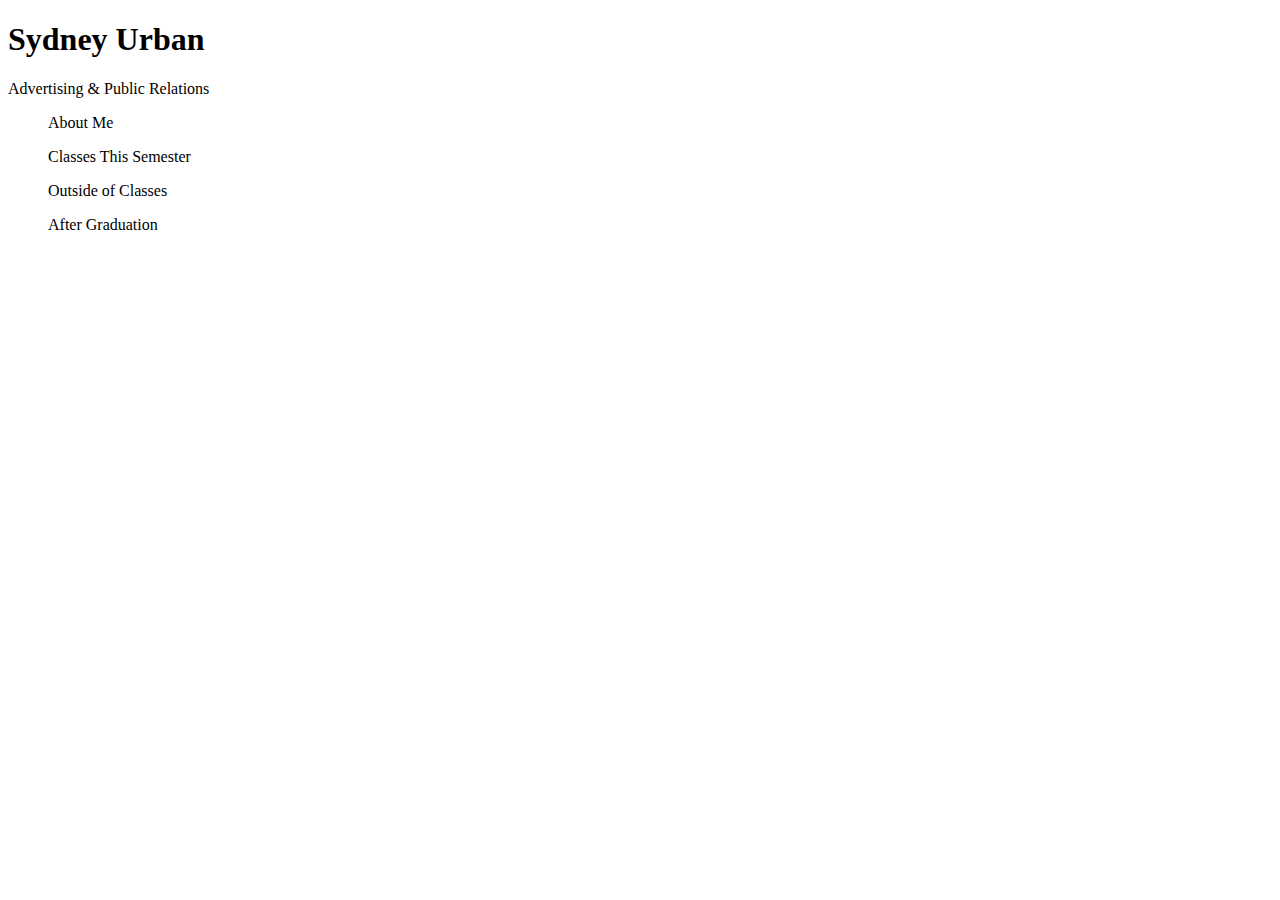
==== assignments/index.html @ 1feaaebd "unordered list" ====
<!doctype html>
<html lang="en">
<head>
    <meta charset="UTF-8">
    <title>Assignments</title>
</head>
<body>
<h1>Sydney Urban</h1>
<p>Advertising & Public Relations</p>


<ul>
    About Me
</ul>
<ul>
Classes This Semester
</ul>
<ul>
Outside of Classes
</ul>
<ul>
After Graduation
</ul>


</body>
</html>
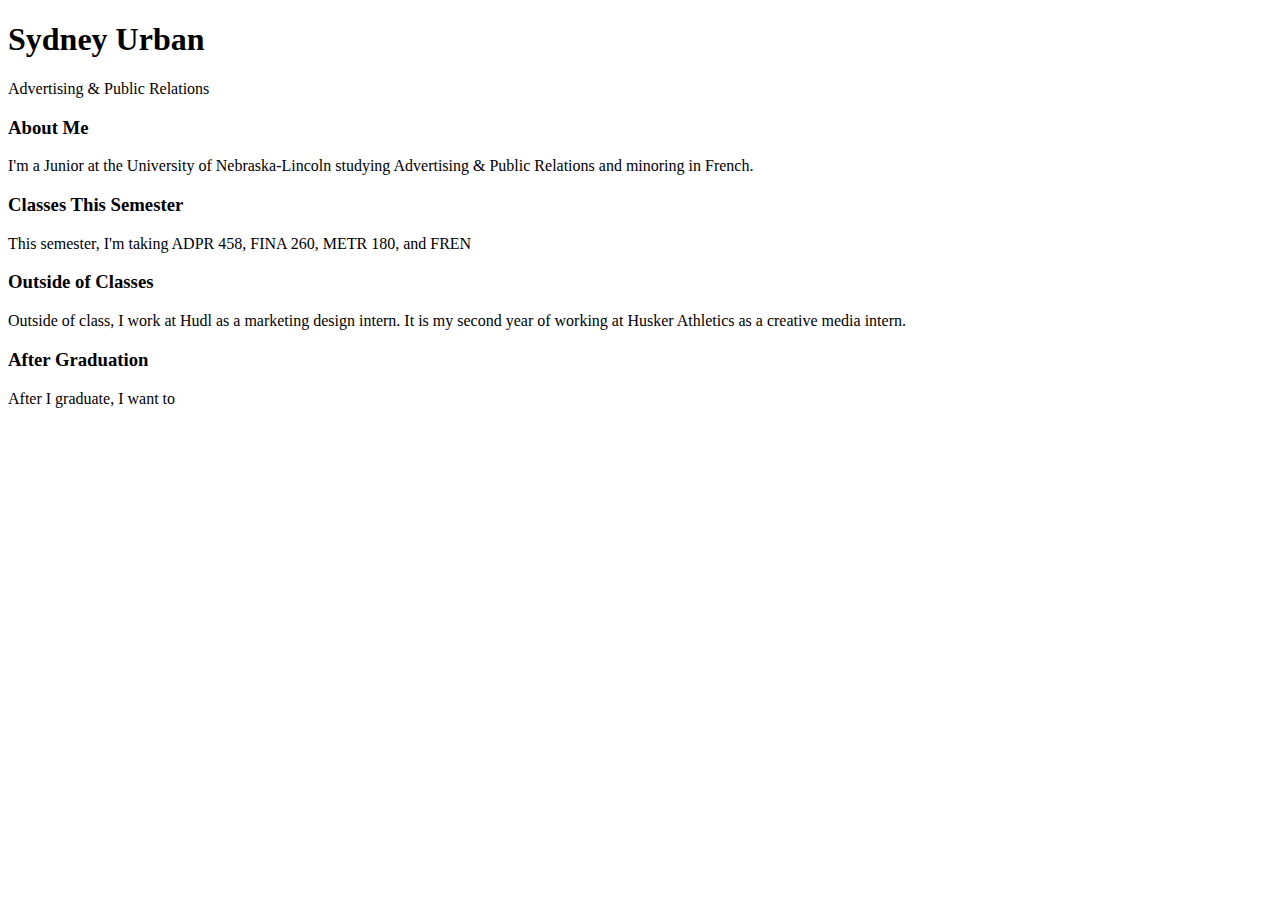
==== commit 9c3a3543: "exercise 1" ====
--- a/assignments/index.html
+++ b/assignments/index.html
@@ -3,24 +3,30 @@
 <head>
     <meta charset="UTF-8">
     <title>Assignments</title>
+    <link rel="stylesheet" href="styles.css">
 </head>
 <body>
+
 <h1>Sydney Urban</h1>
 <p>Advertising & Public Relations</p>
 
 
-<ul>
+<h3>
     About Me
-</ul>
-<ul>
+</h3>
+<p>I'm a Junior at the University of Nebraska-Lincoln studying Advertising & Public Relations and minoring in French. </p>
+<h3>
 Classes This Semester
-</ul>
-<ul>
+</h3>
+<p>This semester, I'm taking ADPR 458, FINA 260, METR 180, and FREN </p>
+<h3>
 Outside of Classes
-</ul>
-<ul>
+</h3>
+<p>Outside of class, I work at Hudl as a marketing design intern. It is my second year of working at Husker Athletics as a creative media intern. </p>
+<h3>
 After Graduation
-</ul>
+</h3>
+<p>After I graduate, I want to</p>
 
 
 </body>
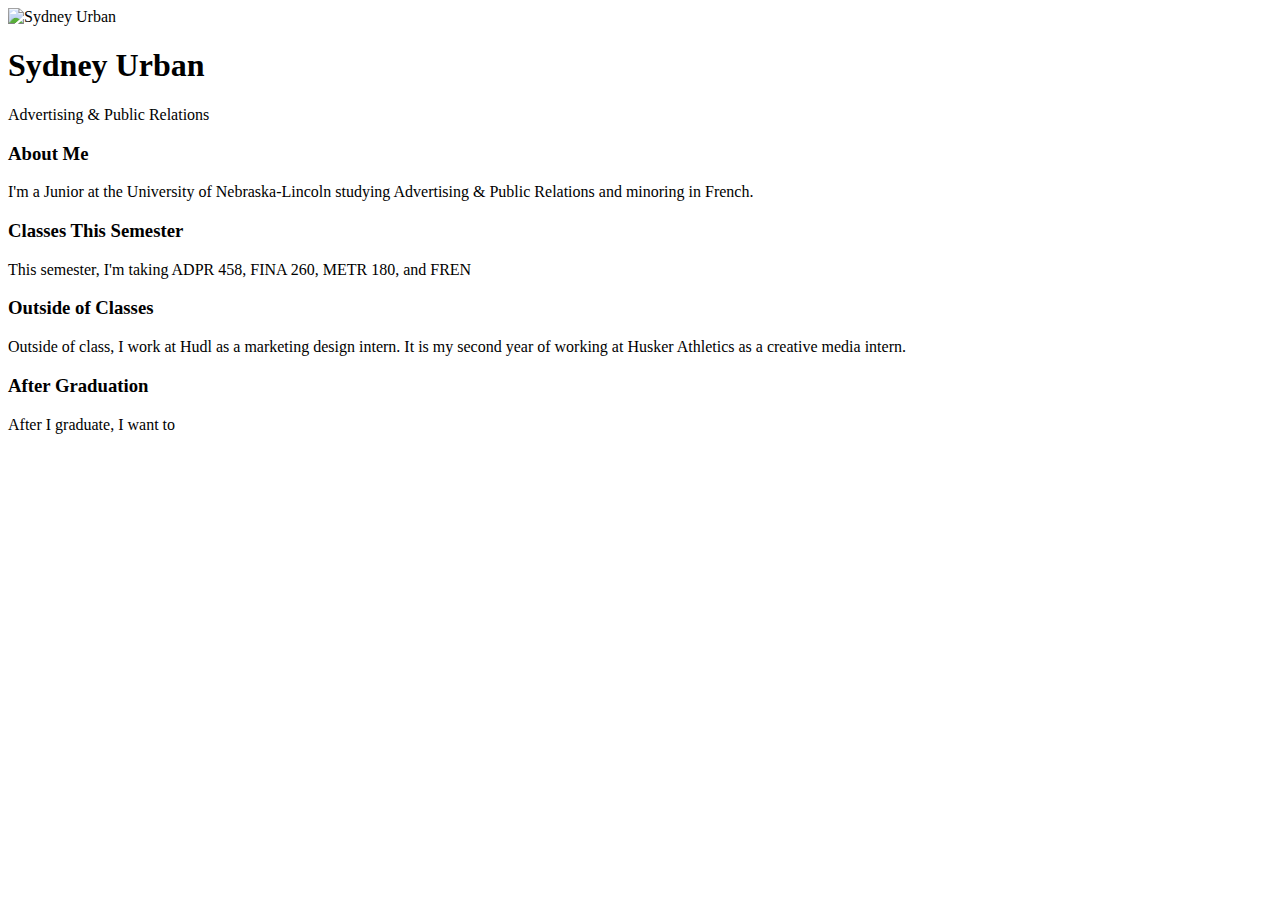
==== commit ad40d1b8: "headshot" ====
--- a/assignments/index.html
+++ b/assignments/index.html
@@ -6,10 +6,9 @@
     <link rel="stylesheet" href="styles.css">
 </head>
 <body>
-
+    <img src="/assignments/images/Headshot.png" alt="Sydney Urban">
 <h1>Sydney Urban</h1>
 <p>Advertising & Public Relations</p>
-
 
 <h3>
     About Me
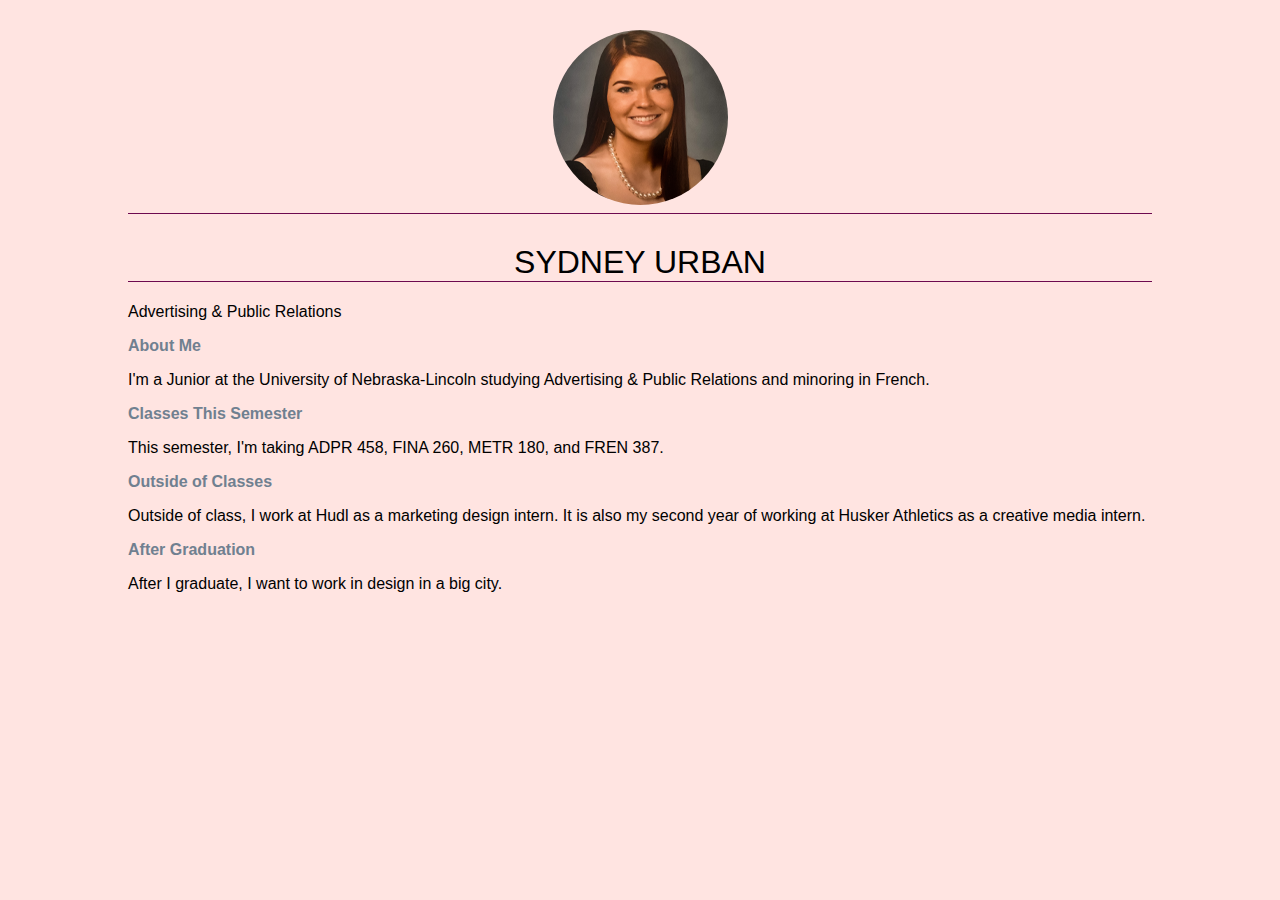
==== commit e6c6421d: "exercise1css" ====
--- a/assignments/index.html
+++ b/assignments/index.html
@@ -3,29 +3,47 @@
 <head>
     <meta charset="UTF-8">
     <title>Assignments</title>
-    <link rel="stylesheet" href="styles.css">
+    <!-- <link rel="stylesheet" href="styles.css"> -->
+<style>
+    body{background-color: mistyrose;
+    margin: 0 10%;
+    font-family: Verdana, Geneva, Tahoma, sans-serif;
+    }
+    h1{
+        text-align: center;
+        font-family:Arial, Helvetica, sans-serif;
+        font-weight: normal;
+        text-transform: uppercase;
+        border-bottom: 1px solid #6d094f;
+        margin-top: 30px;
+    }
+    h2{
+        color: slategrey;
+        font-size: 1em;
+    }
+</style>
 </head>
 <body>
-    <img src="/assignments/images/Headshot.png" alt="Sydney Urban">
+    <h1><img src="/assignments/images/headshot.png" alt="Sydney Urban" style="border-radius: 50%;"></h1>
 <h1>Sydney Urban</h1>
 <p>Advertising & Public Relations</p>
 
-<h3>
+<h2>
     About Me
-</h3>
+</h2>
 <p>I'm a Junior at the University of Nebraska-Lincoln studying Advertising & Public Relations and minoring in French. </p>
-<h3>
+<h2>
 Classes This Semester
-</h3>
-<p>This semester, I'm taking ADPR 458, FINA 260, METR 180, and FREN </p>
-<h3>
+</h2>
+<p>This semester, I'm taking ADPR 458, FINA 260, METR 180, and FREN 387.</p>
+<h2>
 Outside of Classes
-</h3>
-<p>Outside of class, I work at Hudl as a marketing design intern. It is my second year of working at Husker Athletics as a creative media intern. </p>
-<h3>
+</h2>
+<p>Outside of class, I work at Hudl as a marketing design intern. It is also my second year of working at Husker Athletics as a creative media intern. </p>
+<h2>
 After Graduation
-</h3>
-<p>After I graduate, I want to</p>
+</h2>
+<p>After I graduate, I want to work in design in a big city. </p>
 
 
 </body>
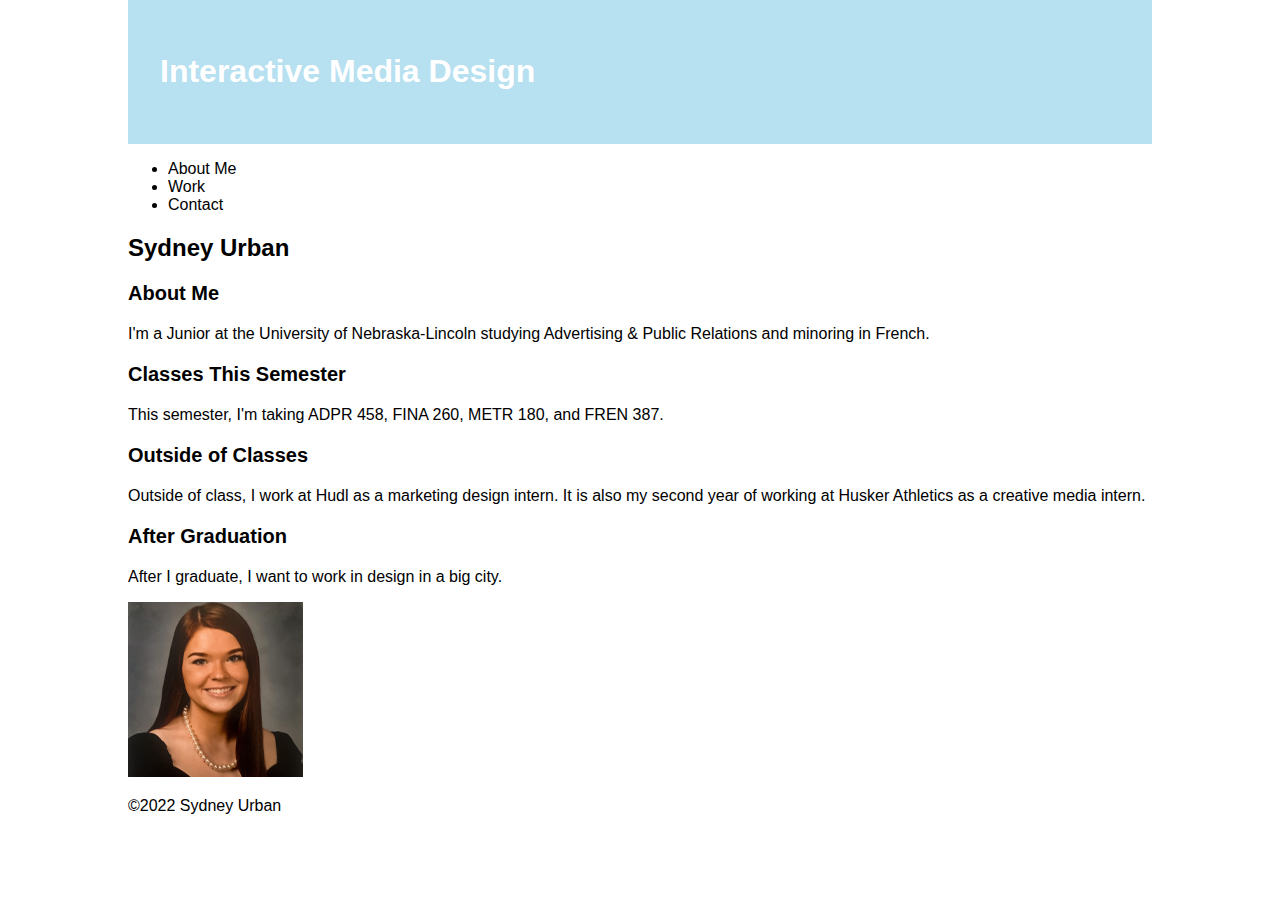
==== commit f3885cf4: "EXERCISE 5: HTML Structure and Basic CSS Start Assignment" ====
--- a/assignments/index.html
+++ b/assignments/index.html
@@ -3,48 +3,44 @@
 <head>
     <meta charset="UTF-8">
     <title>Assignments</title>
-    <!-- <link rel="stylesheet" href="styles.css"> -->
-<style>
-    body{background-color: mistyrose;
-    margin: 0 10%;
-    font-family: Verdana, Geneva, Tahoma, sans-serif;
-    }
-    h1{
-        text-align: center;
-        font-family:Arial, Helvetica, sans-serif;
-        font-weight: normal;
-        text-transform: uppercase;
-        border-bottom: 1px solid #6d094f;
-        margin-top: 30px;
-    }
-    h2{
-        color: slategrey;
-        font-size: 1em;
-    }
-</style>
+    <link rel="stylesheet" href="css/style.css">
 </head>
+
 <body>
-    <h1><img src="/assignments/images/headshot.png" alt="Sydney Urban" style="border-radius: 50%;"></h1>
-<h1>Sydney Urban</h1>
-<p>Advertising & Public Relations</p>
 
-<h2>
-    About Me
-</h2>
-<p>I'm a Junior at the University of Nebraska-Lincoln studying Advertising & Public Relations and minoring in French. </p>
-<h2>
-Classes This Semester
-</h2>
-<p>This semester, I'm taking ADPR 458, FINA 260, METR 180, and FREN 387.</p>
-<h2>
-Outside of Classes
-</h2>
-<p>Outside of class, I work at Hudl as a marketing design intern. It is also my second year of working at Husker Athletics as a creative media intern. </p>
-<h2>
-After Graduation
-</h2>
-<p>After I graduate, I want to work in design in a big city. </p>
+    <header>
+        <h1>Interactive Media Design</h1>
+    </header>
+<nav>
+    <ul>
+        <li>About Me</li>
+        <li>Work</li>
+        <li>Contact</li>
+    </ul>
+</nav>
 
 
+  <section>
+<h2>Sydney Urban</h2>
+<h3> About Me</h3>
+<p>I'm a Junior at the University of Nebraska-Lincoln studying Advertising & Public Relations and minoring in French. </p>
+
+<h3>Classes This Semester</h3>
+<p>This semester, I'm taking ADPR 458, FINA 260, METR 180, and FREN 387.</p>
+
+<h3>Outside of Classes</h3>
+<p>Outside of class, I work at Hudl as a marketing design intern. It is also my second year of working at Husker Athletics as a creative media intern. </p>
+
+<h3>After Graduation</h3>
+<p>After I graduate, I want to work in design in a big city. </p>
+</section>
+
+
+<aside>
+    <img src="images/headshot.png" alt="Photo of Sydney" class="circle">
+</aside>
+<footer>
+    <p>&copy;2022 Sydney Urban</p>
+</footer>
 </body>
 </html>
--- a/assignments/css/style.css
+++ b/assignments/css/style.css
@@ -0,0 +1,18 @@
+body {
+    margin: 0 10%;
+    font-family: Verdana, Geneva, Tahoma, sans-serif;
+    }
+header {
+background-color: rgb(183, 224, 240);
+color: white;
+padding: 2rem;
+}
+    h1  {
+    font-size: 2rem;
+    }
+    h2 {
+    font-size: 1.5rem;
+    }
+    h3 {
+        font-size: 1.25rem;
+    }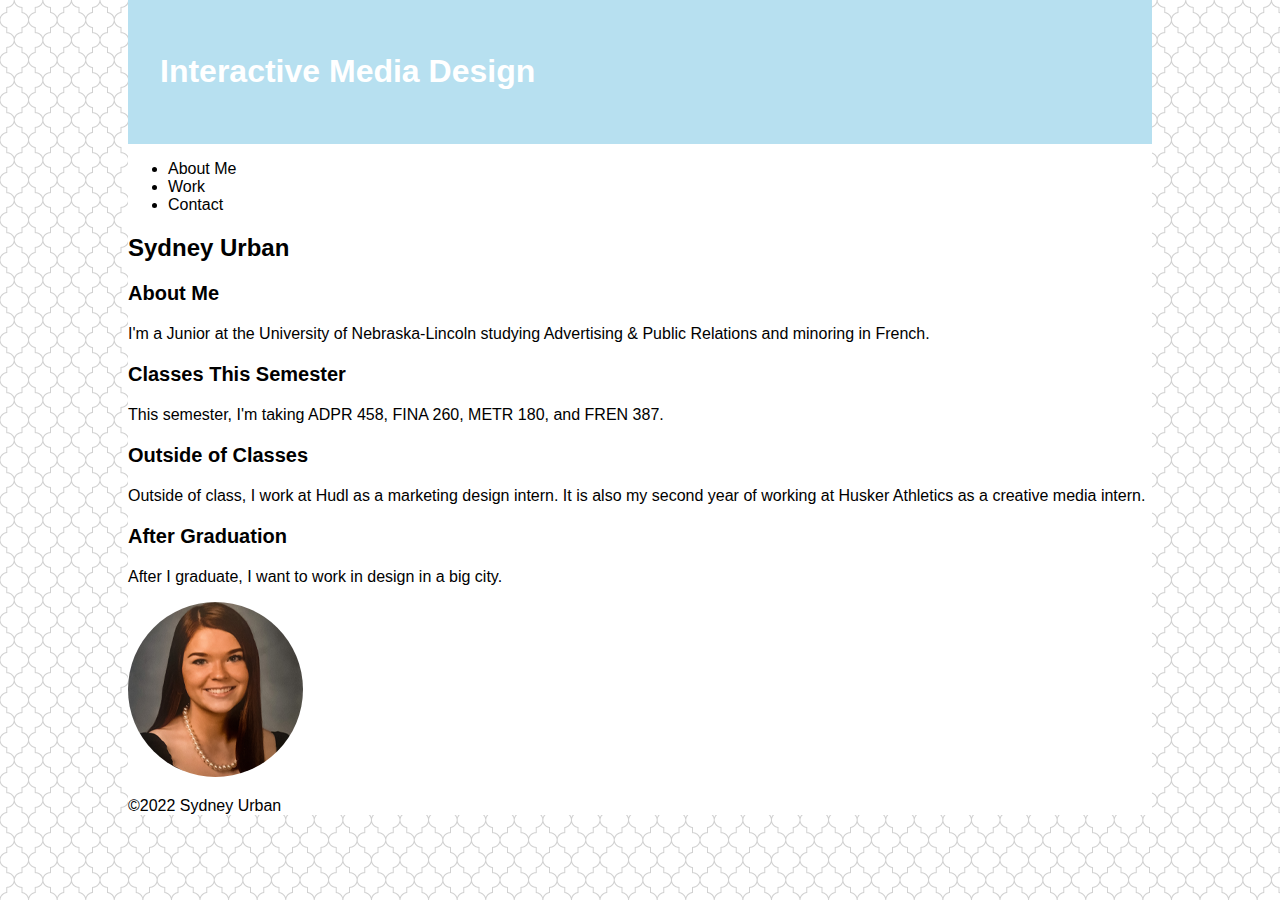
==== commit 19f8fc11: "exercise6 css" ====
--- a/assignments/index.html
+++ b/assignments/index.html
@@ -7,6 +7,7 @@
 </head>
 
 <body>
+    <div class="container">
 
     <header>
         <h1>Interactive Media Design</h1>
@@ -42,5 +43,7 @@
 <footer>
     <p>&copy;2022 Sydney Urban</p>
 </footer>
+
+</div> <!-- container closes -->
 </body>
 </html>
--- a/assignments/css/style.css
+++ b/assignments/css/style.css
@@ -1,7 +1,11 @@
 body {
     margin: 0 10%;
     font-family: Verdana, Geneva, Tahoma, sans-serif;
+    background-image: url("../images/bg.png");
     }
+.container{
+    background-color: white;
+}
 header {
 background-color: rgb(183, 224, 240);
 color: white;
@@ -15,4 +19,7 @@
     }
     h3 {
         font-size: 1.25rem;
-    }+    }
+    img {
+        border-radius: 50%;
+      }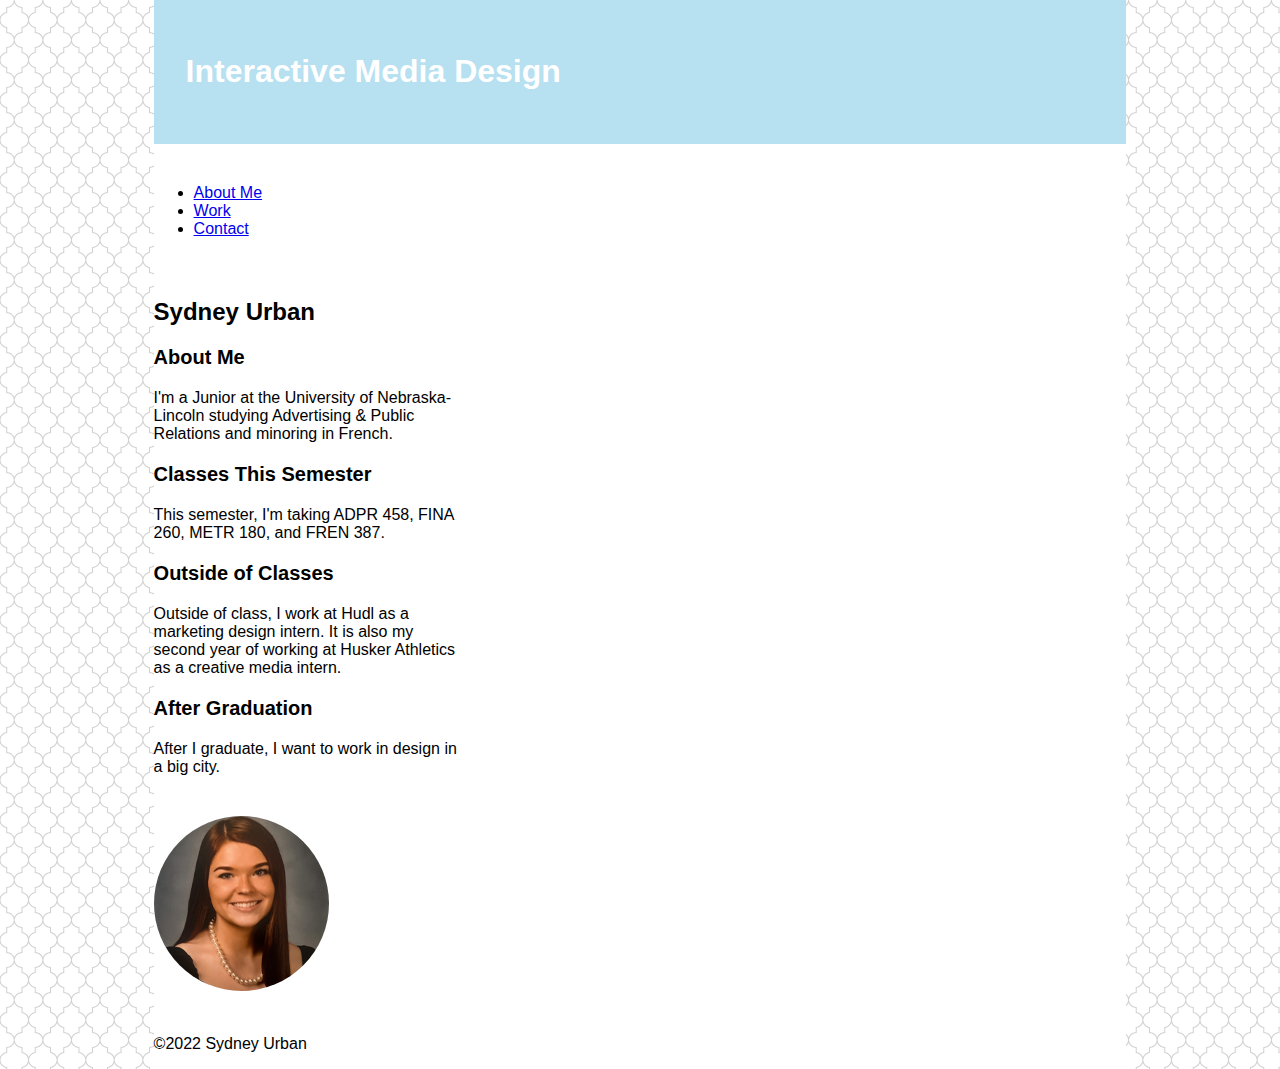
==== commit c5c85ff5: "assignment7" ====
--- a/assignments/index.html
+++ b/assignments/index.html
@@ -14,15 +14,15 @@
     </header>
 <nav>
     <ul>
-        <li>About Me</li>
-        <li>Work</li>
-        <li>Contact</li>
+        <li> <a href="index.html"> About Me </a></li>
+        <li> <a href="work.html"> Work </a></li>
+        <li> <a href="contact.html"> Contact </a></li>
     </ul>
 </nav>
 
+<section class="col-span-8">
+<h2>Sydney Urban</h2>
 
-  <section>
-<h2>Sydney Urban</h2>
 <h3> About Me</h3>
 <p>I'm a Junior at the University of Nebraska-Lincoln studying Advertising & Public Relations and minoring in French. </p>
 
@@ -37,9 +37,10 @@
 </section>
 
 
-<aside>
+<aside class="col-span-4">
     <img src="images/headshot.png" alt="Photo of Sydney" class="circle">
 </aside>
+
 <footer>
     <p>&copy;2022 Sydney Urban</p>
 </footer>
--- a/assignments/css/style.css
+++ b/assignments/css/style.css
@@ -1,11 +1,16 @@
+*{
+    font-family: sans-serif;
+    box-sizing: border-box;
+
+}
+
+
+
 body {
     margin: 0 10%;
-    font-family: Verdana, Geneva, Tahoma, sans-serif;
     background-image: url("../images/bg.png");
     }
-.container{
-    background-color: white;
-}
+
 header {
 background-color: rgb(183, 224, 240);
 color: white;
@@ -22,4 +27,31 @@
     }
     img {
         border-radius: 50%;
-      }+      }
+
+
+
+/* Layout */
+
+.container {
+    display: grid;
+    gap: 1.5rem;
+    grid-template-columns: repeat(12, 1fr);
+    background-color: white;
+    margin: 0 auto;
+    width: min(95%, 75rem);
+}
+
+.container > * {
+    grid-column: span 12;
+
+}
+
+/* Desktop Layout */
+
+@media screen and (min-width: 40rem) {
+    .col-span-8{
+        grid-column: span 8; }
+    .col-span-8{
+        grid-column: span 4; }
+}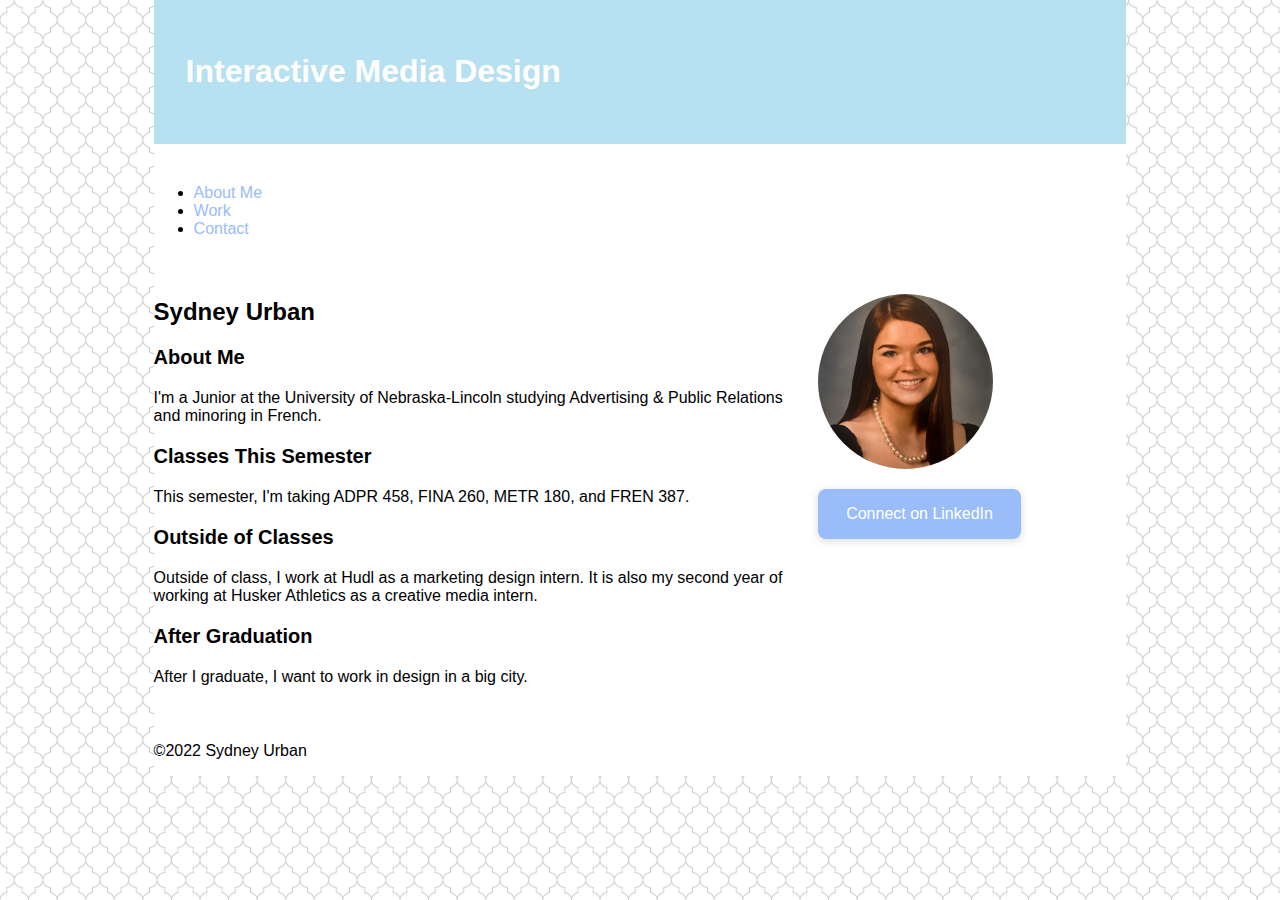
==== commit dda61ba8: "exercise 8 css links" ====
--- a/assignments/index.html
+++ b/assignments/index.html
@@ -38,7 +38,8 @@
 
 
 <aside class="col-span-4">
-    <img src="images/headshot.png" alt="Photo of Sydney" class="circle">
+    <p><img src="images/headshot.png" alt="Photo of Sydney" class="circle"></p>
+    <a href="https://www.linkedin.com" target="_blank" class="button">Connect on LinkedIn</a>
 </aside>
 
 <footer>
--- a/assignments/css/style.css
+++ b/assignments/css/style.css
@@ -3,7 +3,6 @@
     box-sizing: border-box;
 
 }
-
 
 
 body {
@@ -29,7 +28,15 @@
         border-radius: 50%;
       }
 
+a:link, a:visited {
+    color:#9abcf8;
+    text-decoration: none; 
+}
 
+a:hover {
+    color:#6e8fc7;
+    text-decoration: underline;
+}
 
 /* Layout */
 
@@ -51,7 +58,27 @@
 
 @media screen and (min-width: 40rem) {
     .col-span-8{
-        grid-column: span 8; }
-    .col-span-8{
-        grid-column: span 4; }
+        grid-column: span 8; 
+    }
+    .col-span-4{
+        grid-column: span 4; 
+    } 
+}
+
+/* Components */
+.button:link, .button:visited {
+    color: white;
+    background-color: #9abcf8;
+    padding: 1rem 1.75rem;
+    text-align: center;
+    text-decoration: none;
+    border-radius: 0.5rem;
+    box-shadow: 0 .125rem .5rem rgba(0, 0, 0, .15);
+    display: inline-block;
+    margin: 0 .25rem .25rem 0;
+    transition: background-color 0.25s ease;
+}
+
+.button:hover {
+    background-color: #6e8fc7;
 }